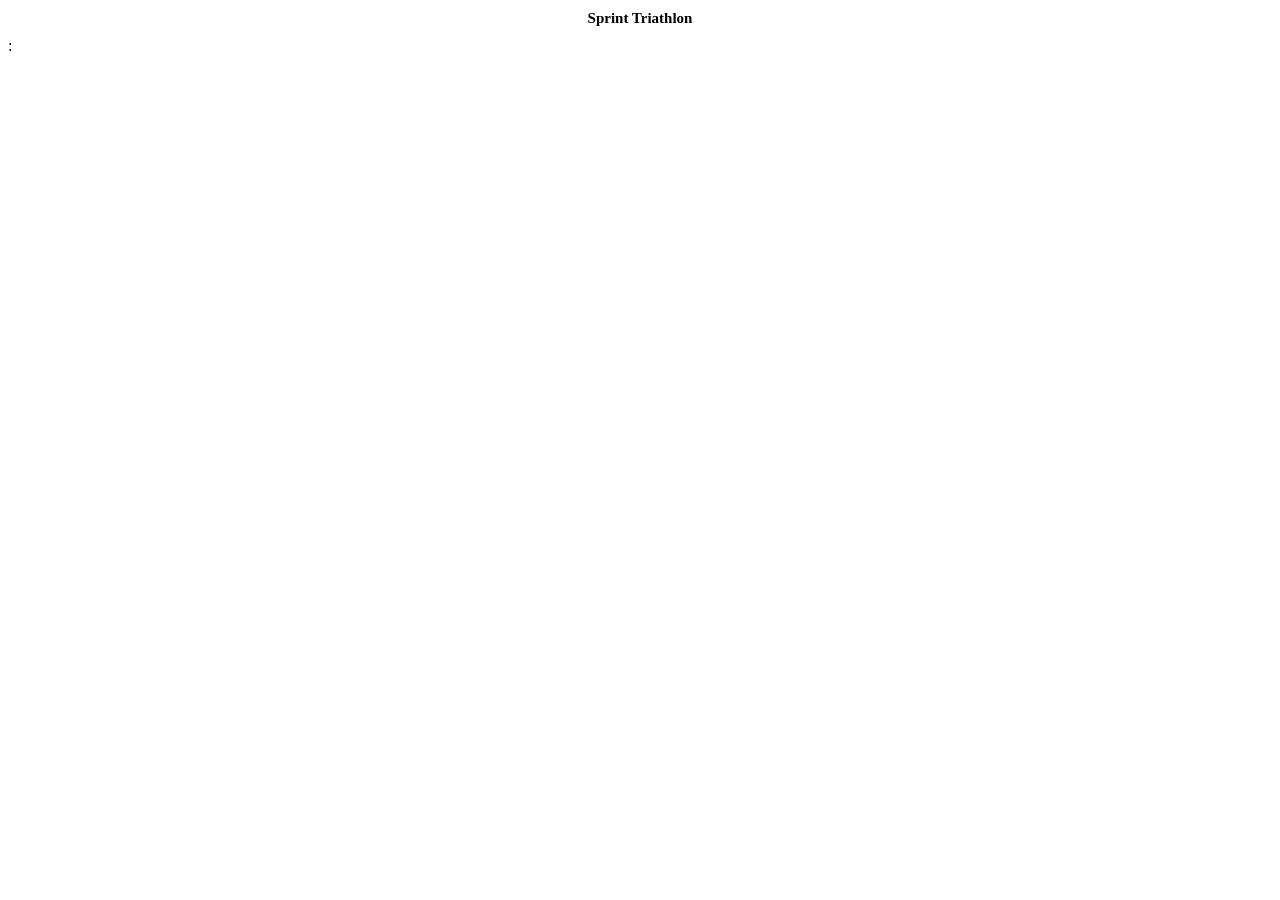
==== index.html @ e39c310b "Rename lab4.html to index.html" ====
<!DOCTYPE html>
<meta charset="utf-8">
    <link href="//cdnjs.cloudflare.com/ajax/libs/normalize/3.0.1/normalize.min.css" rel="stylesheet" data-semver="3.0.1" data-require="normalize@*" />
</head>

<h1>Sprint Triathlon</h1>

<style>
    .legend {
        font-size: 13px;
    }
    h1 {
        font-size: 15px;
        text-align: center;
    }
    rect {
        stroke-width: 20px;
    }
    #chart {
        height: 400px;
        margin: 30px 20px 30px 20px;
        position: relative;
        width: 400px;
    }
    .svg {
        box-shadow: 0 0 5px #999999;
        display: none;
        font-size: 12px;
        left: 130px;
        padding: 10px;
        position: absolute;
        text-align: center;
        top: 95px;
        width: 80px;
        z-index: 10;
        line-height: 140%; /*Interlineado*/
        font-family: "Open Sans", sans-serif;
        font-weight: 300;
            background: rgba(0, 0, 0, 0.8);
        color: #fff;
        border-radius: 2px;
    }

    .label {
        font-weight: 600;
    }
</style>:

<body>
<div id="chart"></div>
<script data-require="d3@*" data-semver="4.0.0" src="https://d3js.org/d3.v4.min.js"></script>
<script>
    (function(d3) {
        'use strict';

        var tooltip = d3.select('#chart')
            .append('div')
            .attr('class', 'tooltip');

        tooltip.append('div')
            .attr('class', 'label');

        tooltip.append('div')
            .attr('class', 'count');

        tooltip.append('div')
            .attr('class', 'percent');

        var dataset = [
            {class: "Swim", value: 750},
            {class: "Bike", value: 12},
            {class: "Run", value: 3.1},
        ];

        var width = 360;
        var height = 360;
        var radius = Math.min(width, height) / 2;

        var color = d3.scaleOrdinal().range(["red", "green", "blue", "#6b486b", "#a05d56", "#d0743c", "#ff8c00"]);

        var svg = d3.select('#chart')
            .append('svg')
            .attr('width', width)
            .attr('height', height)
            .append('g')
            .attr('transform', 'translate(' + (width / 2) +
                ',' + (height / 2) + ')');

        var donutWidth = 75;

        var arc = d3.arc()
            .innerRadius(radius - donutWidth)
            .outerRadius(radius);

        var pie = d3.pie()
            .value(function(d) { return d.value; })
            .sort(null);

        var legendRectSize = 20;
        var legendSpacing = 15;

	        var path = svg.selectAll('path')
		        .data(pie(dataset))
		        .enter()
		        .append('path')
		        .attr('d', arc)
		        .attr('fill', function(d, i) {
			        return color(d.data.class);

		        });

	        path.on('mouseover', function(d) {
		        var total = d3.sum(dataset.map(function(d) {
			        return d.value;
		        }));
		        var percent = Math.round(1000 * d.data.value / total) / 140.6;
		        tooltip.select('.label').html(d.data.class);
            tooltip.select('.count').html(d.data.value);
            tooltip.select('.percent').html(percent + '%');
            tooltip.style('display', 'block');
        });

        path.on('mouseout', function() {
            tooltip.style('display', 'none');
        });

        var legend = svg.selectAll('.legend')
            .data(color.domain())
            .enter()
            .append('g')
            .attr('class', 'legend')
            .attr('transform', function(d, i) {
                var height = legendRectSize + legendSpacing;
                var offset =  height * color.domain().length / 2;
                var horz = -2 * legendRectSize;
                var vert = i * height - offset;
                return 'translate(' + horz + ',' + vert + ')';
            });

        legend.append('rect')
            .attr('width', legendRectSize)
            .attr('height', legendRectSize)
            .style('fill', color)
            .style('stroke', color);

        legend.append('text')
            .attr('x', legendRectSize + legendSpacing)
            .attr('y', legendRectSize - legendSpacing)
            .text(function(d) { return d; });

    })(window.d3);
</script>
</body>

</html>
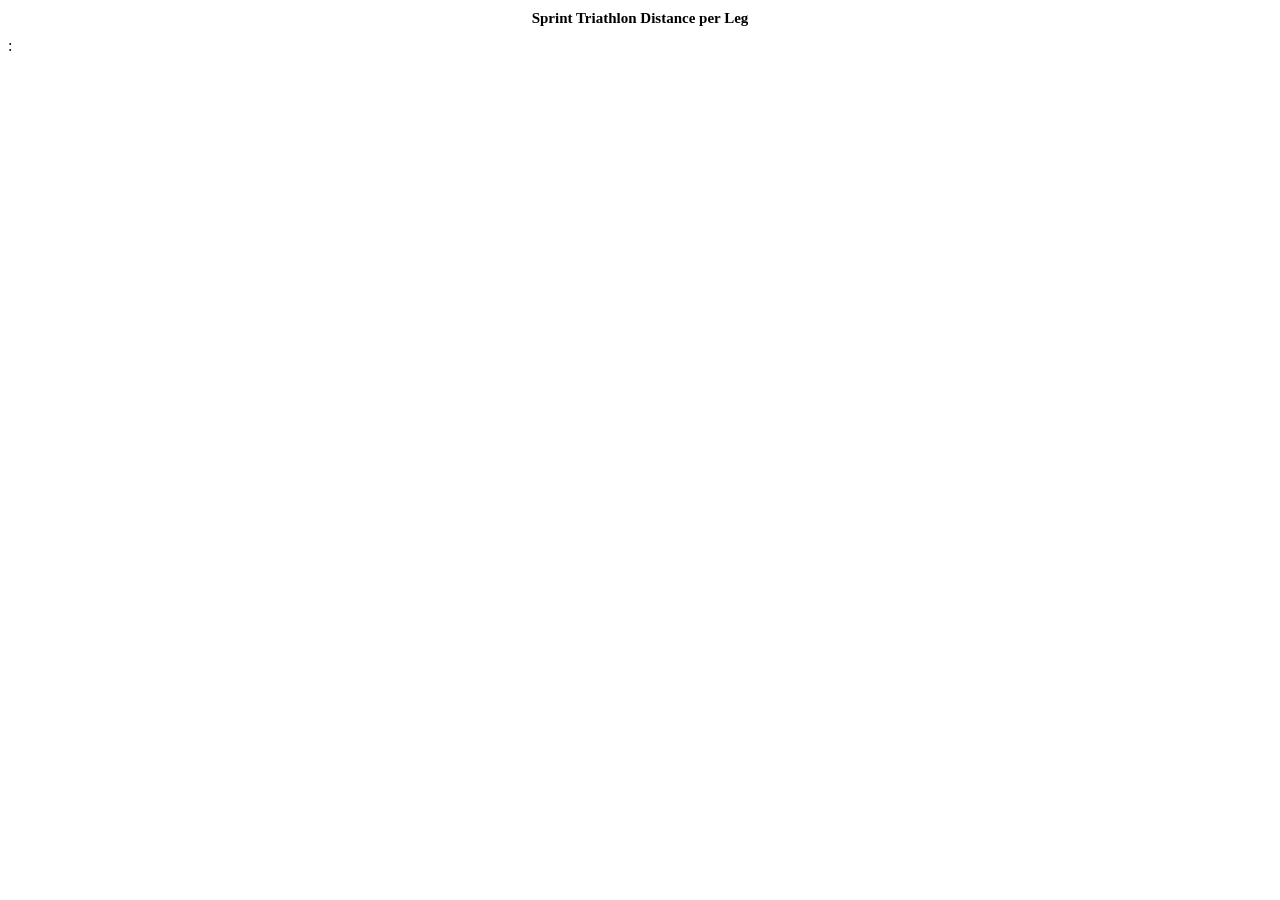
==== commit e0f35343: "Rename idex.html to index.html" ====
--- a/index.html
+++ b/index.html
@@ -1,48 +1,44 @@
 <!DOCTYPE html>
 <meta charset="utf-8">
-    <link href="//cdnjs.cloudflare.com/ajax/libs/normalize/3.0.1/normalize.min.css" rel="stylesheet" data-semver="3.0.1" data-require="normalize@*" />
+    <!--<link href="//cdnjs.cloudflare.com/ajax/libs/normalize/3.0.1/normalize.min.css" rel="stylesheet" data-semver="3.0.1" data-require="normalize@*" />-->
 </head>
 
-<h1>Sprint Triathlon</h1>
+<h1>Sprint Triathlon Distance per Leg</h1>
 
 <style>
     .legend {
-        font-size: 13px;
+        font-size: 15px;
     }
     h1 {
         font-size: 15px;
         text-align: center;
     }
     rect {
-        stroke-width: 20px;
+        stroke-width: 2;
     }
     #chart {
         height: 400px;
-        margin: 30px 20px 30px 20px;
-        position: relative;
+        margin: 20px 30px 20px 30px;
+        position: center;
         width: 400px;
     }
     .svg {
         box-shadow: 0 0 5px #999999;
         display: none;
-        font-size: 12px;
-        left: 130px;
+        font-size: 15px;
+        height: 400px;
+        margin: 20px 30px 20px 30px;
+        position: center;
+        width: 400px;
         padding: 10px;
-        position: absolute;
         text-align: center;
-        top: 95px;
-        width: 80px;
         z-index: 10;
         line-height: 140%; /*Interlineado*/
         font-family: "Open Sans", sans-serif;
         font-weight: 300;
-            background: rgba(0, 0, 0, 0.8);
+        background: rgba(0, 0, 0, 0.8);
         color: #fff;
-        border-radius: 2px;
-    }
-
-    .label {
-        font-weight: 600;
+        border-radius: 10px;
     }
 </style>:
 
@@ -67,16 +63,17 @@
             .attr('class', 'percent');
 
         var dataset = [
-            {class: "Swim", value: 750},
-            {class: "Bike", value: 12},
-            {class: "Run", value: 3.1},
+            {sala: "Swim (in miles)", value: .47},
+            {sala: "Bike (in miles)", value: 12},
+            {sala: "Run (in miles)", value: 3.1},
         ];
 
-        var width = 360;
-        var height = 360;
+        var width = 400;
+        var height = 400;
         var radius = Math.min(width, height) / 2;
 
-        var color = d3.scaleOrdinal().range(["red", "green", "blue", "#6b486b", "#a05d56", "#d0743c", "#ff8c00"]);
+        var color = d3.scaleOrdinal(d3.schemeCategory20c)
+            .range(["#dc4404", "#dcdbdb", "#84aec8"]);
 
         var svg = d3.select('#chart')
             .append('svg')
@@ -96,25 +93,25 @@
             .value(function(d) { return d.value; })
             .sort(null);
 
-        var legendRectSize = 20;
-        var legendSpacing = 15;
+        var legendRectSize = 18;
+        var legendSpacing = 4;
 
-	        var path = svg.selectAll('path')
-		        .data(pie(dataset))
-		        .enter()
-		        .append('path')
-		        .attr('d', arc)
-		        .attr('fill', function(d, i) {
-			        return color(d.data.class);
+        var path = svg.selectAll('path')
+            .data(pie(dataset))
+            .enter()
+            .append('path')
+            .attr('d', arc)
+            .attr('fill', function(d, i) {
+                return color(d.data.sala);
 
-		        });
+            });
 
-	        path.on('mouseover', function(d) {
-		        var total = d3.sum(dataset.map(function(d) {
-			        return d.value;
-		        }));
-		        var percent = Math.round(1000 * d.data.value / total) / 140.6;
-		        tooltip.select('.label').html(d.data.class);
+        path.on('mouseover', function(d) {
+            var total = d3.sum(dataset.map(function(d) {
+                return d.value;
+            }));
+            var percent = Math.round(1000 * d.data.value / total) / 15.57;
+            tooltip.select('.label').html(d.data.sala);
             tooltip.select('.count').html(d.data.value);
             tooltip.select('.percent').html(percent + '%');
             tooltip.style('display', 'block');
